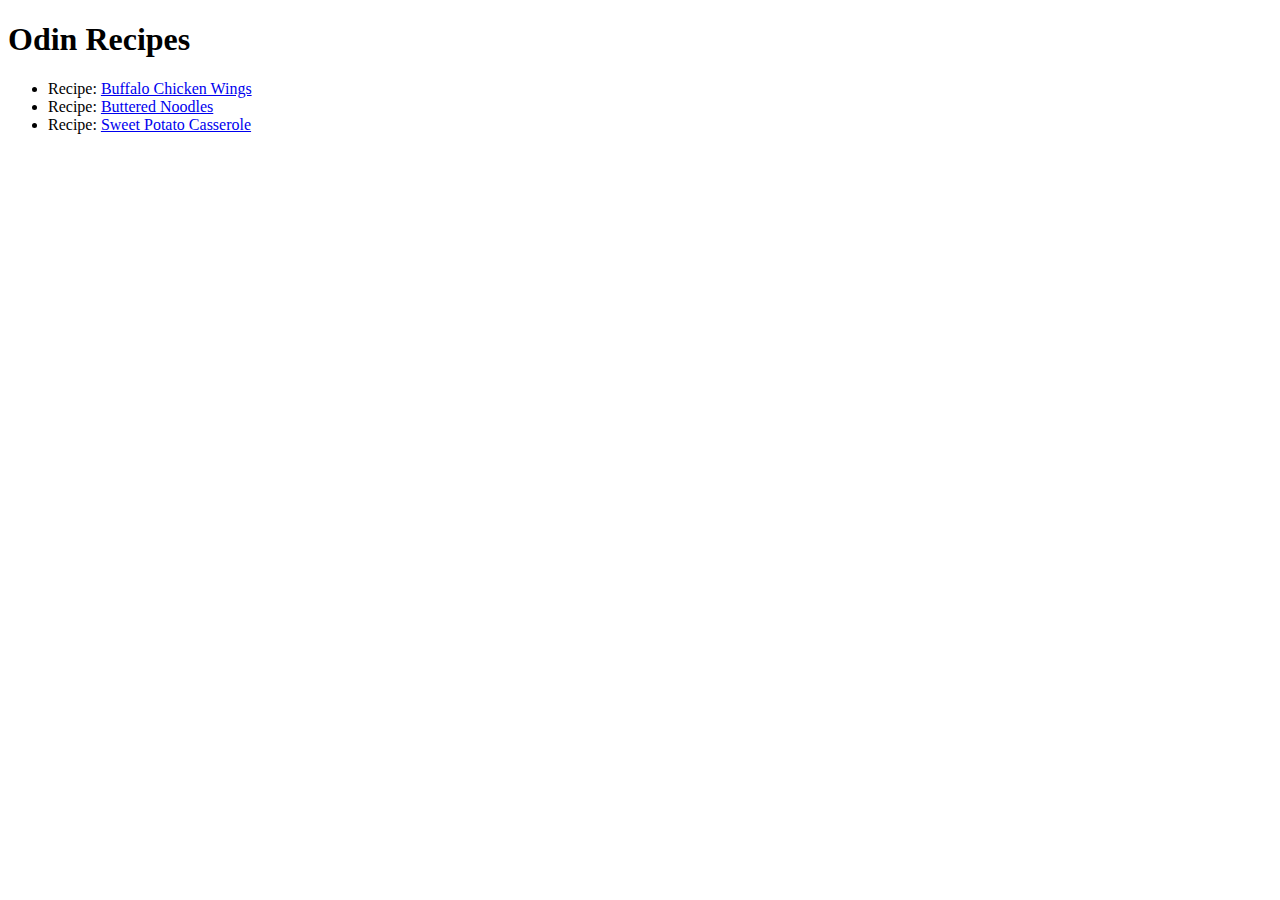
==== index.html @ 73e5affc "Add version 1.0.0 to GitHub" ====
<!DOCTYPE html>
<html lang="en">
<head>
    <meta charset="UTF-8">
    <meta name="viewport" content="width=device-width, initial-scale=1.0">
    <title>Odin Recipes</title>
</head>
<body>
    <h1>Odin Recipes</h1>
    <ul>
        <li>Recipe: <a href="recipes/chickenwings.html">Buffalo Chicken Wings</a></li>
        <li>Recipe: <a href="recipes/butterednoodles.html">Buttered Noodles</a></li>
        <li>Recipe: <a href="recipes/sweetpotato.html">Sweet Potato Casserole</a></li>
    </ul>
</body>
</html>
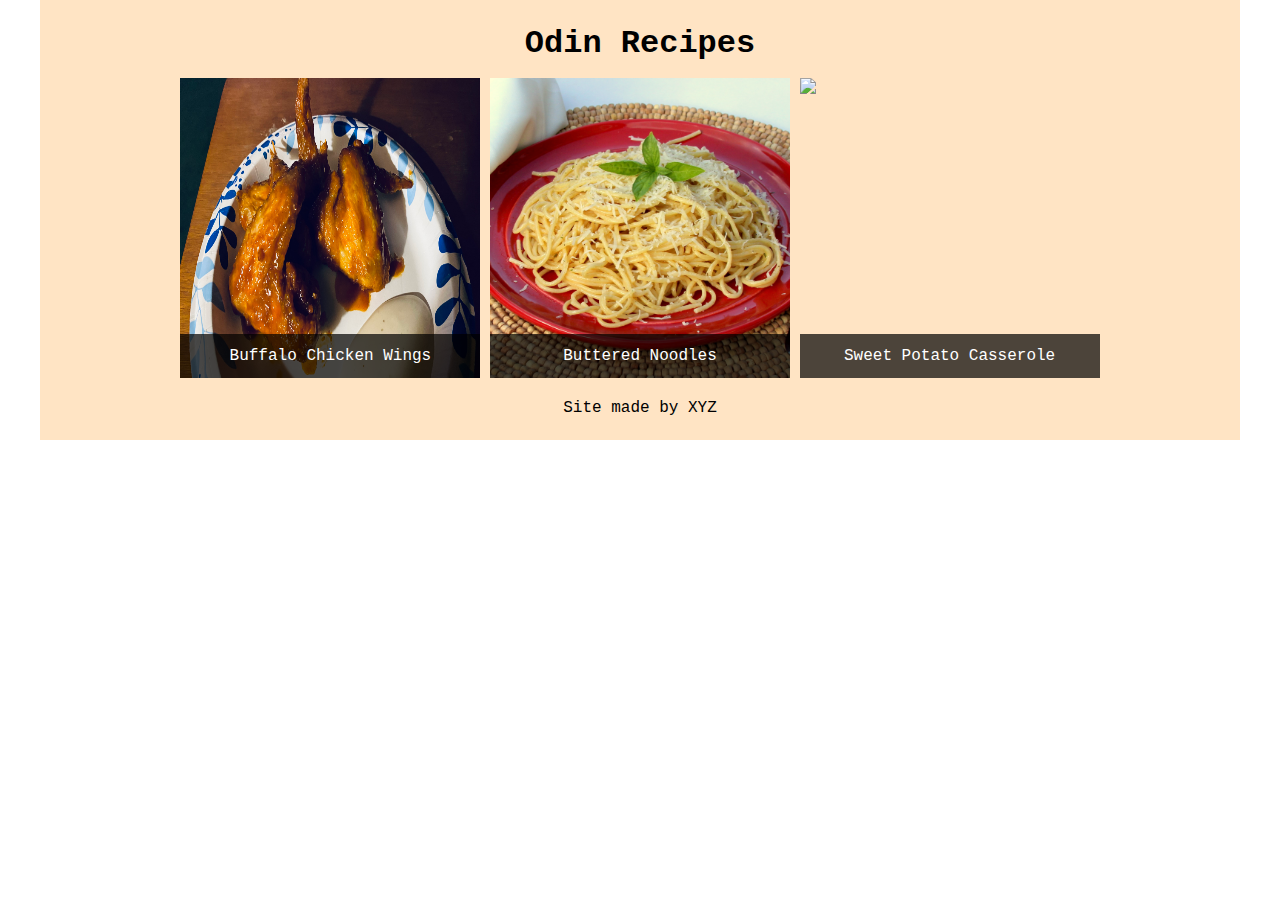
==== commit 0f2cdd8f: "Add simple homepage aesthetics with CSS" ====
--- a/index.html
+++ b/index.html
@@ -3,14 +3,18 @@
 <head>
     <meta charset="UTF-8">
     <meta name="viewport" content="width=device-width, initial-scale=1.0">
+    <link rel="stylesheet" href="css/style.css"/>
     <title>Odin Recipes</title>
 </head>
 <body>
-    <h1>Odin Recipes</h1>
-    <ul>
-        <li>Recipe: <a href="recipes/chickenwings.html">Buffalo Chicken Wings</a></li>
-        <li>Recipe: <a href="recipes/butterednoodles.html">Buttered Noodles</a></li>
-        <li>Recipe: <a href="recipes/sweetpotato.html">Sweet Potato Casserole</a></li>
-    </ul>
+    <main>
+        <h1 class="title">Odin Recipes</h1>
+        <ul>
+            <li class="showcase"><a href="recipes/chickenwings.html"><img src="images/chickenwings.jpeg"/><span class="list-text">Buffalo Chicken Wings</span></a></li>
+            <li class="showcase"><a href="recipes/butterednoodles.html"><img src="images/butterednoodles.png"/><span class="list-text">Buttered Noodles</span></a></li>
+            <li class="showcase"><a href="recipes/sweetpotato.html"><img src="images/sweetpotato.jpeg"/><span class="list-text">Sweet Potato Casserole</span></a></li>
+        </ul>
+        <p class="disclaimer">Site made by XYZ</p>
+    </main>
 </body>
 </html>--- a/css/style.css
+++ b/css/style.css
@@ -0,0 +1,84 @@
+/*
+  Josh's Custom CSS Reset
+  https://www.joshwcomeau.com/css/custom-css-reset/
+*/
+
+*, *::before, *::after {
+    box-sizing: border-box;
+  }
+
+* {
+    margin: 0;
+}
+
+body {
+    line-height: 1.5;
+    -webkit-font-smoothing: antialiased;
+    font-family: 'Courier New', Courier, monospace;
+}
+
+img, picture, video, canvas, svg {
+    display: block;
+    max-width: 100%;
+}
+
+ input, button, textarea, select {
+    font: inherit;
+}
+
+p, h1, h2, h3, h4, h5, h6 {
+    overflow-wrap: break-word;
+ }
+
+ #root, #__next {
+    isolation: isolate;
+}
+
+/* CSS Start */
+
+main {
+    width: 1200px;
+    margin: 0 auto;
+    padding: 20px 0px;
+    background-color: bisque;
+    text-align: center;
+}
+
+.title{
+    padding: 0px 0px 10px;
+}
+
+ul{
+    margin: 0;
+    padding: 0;
+    list-style: none;
+}
+
+.showcase{
+    display: inline-block;
+    width: 300px;
+    position: relative;
+}
+
+.showcase:hover{
+    filter: opacity(80%);
+}
+
+.showcase img{
+    height: 300px;
+}
+
+.list-text{
+    position: absolute;
+    bottom: 0; /* Position the text at the bottom of the parent container */
+    left: 0;
+    width: 100%;
+    display: block;
+    padding: 10px 0px;
+    color: white;
+    background-color: hsla(0, 0%, 0%, 0.7);
+}
+
+.disclaimer{
+    padding: 10px 0px 0px;
+}